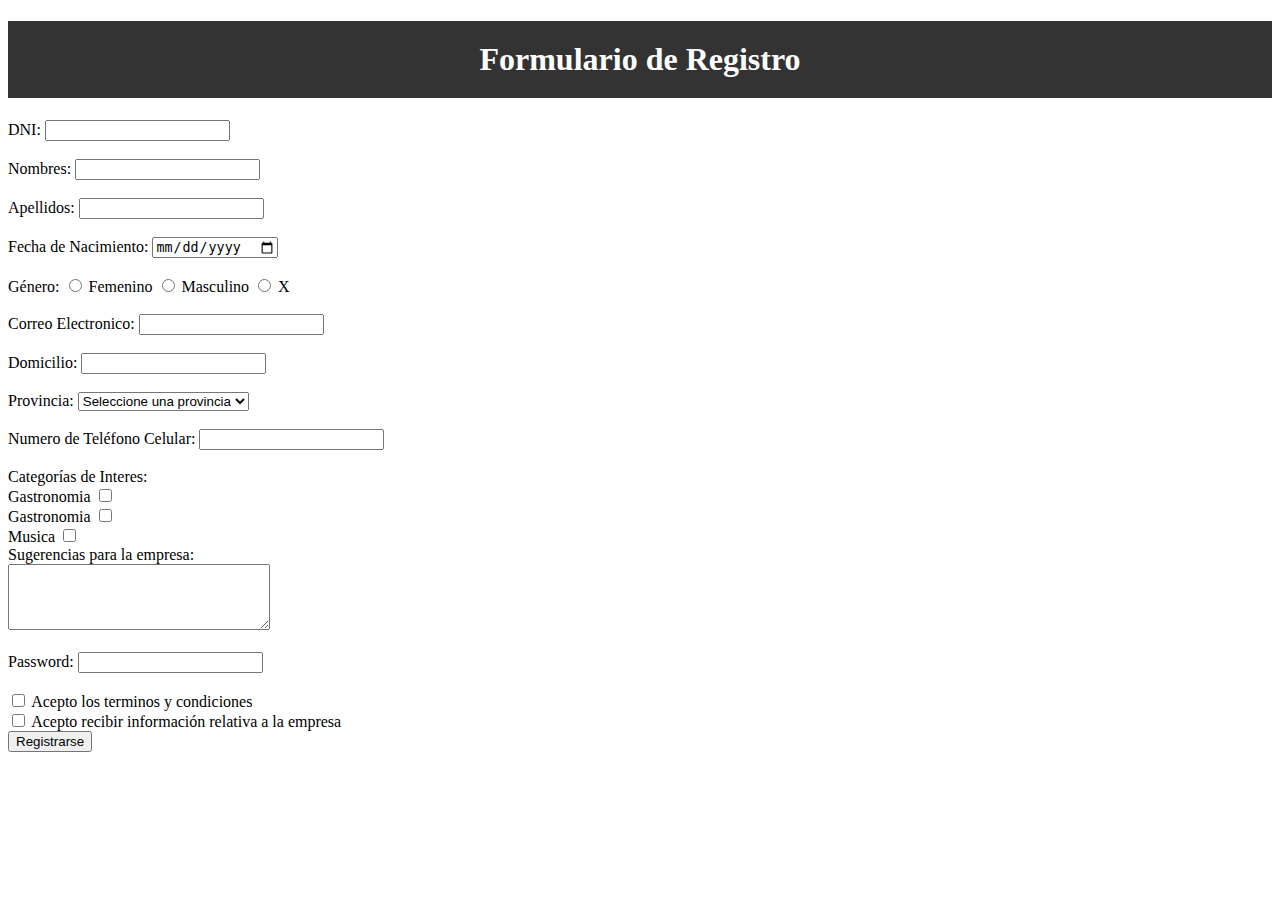
==== tp3_AntiviloAldoDante/src/main/resources/templates/form-cliente.html @ 3ed62606 "Creacion de Rama Formulario y form-cliente" ====
<!DOCTYPE html>
<html lang="es">
<head>
<meta charset="UTF-8">
<title>Formulario de Registro</title>
<link rel="stylesheet" href="../static/css/estilos.css"> 
</head>
<body>
	<header>
		<h1 id="encabezado">Formulario de Registro</h1>
	</header>
	
	<form action="#" method= "post">
		<div>
			<label for="dni">DNI:</label>
			<input type="number" id="dni" name="dni" required>
		</div><br>
		<div>
			<label for="nombres">Nombres:</label>
	      	<input type="text" id="nombres" name="nombres" required>
      	</div><br>
      	<div>
	      	<label for="apellidos">Apellidos:</label>
	      	<input type="text" id="apellidos" name="apellidos" required>
      	</div><br>
      	<div>
	      <label for="fechaNacimiento">Fecha de Nacimiento:</label>
	      <input type="date" id="fechaNacimiento" name="fecha_nacimiento" required>
    	</div><br>
    	<div>
	      <label>Género:</label>
	      <input type="radio" id="femenino" name="genero" value="femenino">
	      <label for="femenino">Femenino</label>
	      <input type="radio" id="masculino" name="genero" value="masculino">
	      <label for="masculino">Masculino</label>
	      <input type="radio" id="x" name="genero" value="x">
	      <label for="x">X</label>
    	</div><br>
    	<div>
	      <label for="correo">Correo Electronico:</label>
	      <input type="email" id="correo" name="correo" required>
    	</div><br>
	    <div>
	      <label for="domicilio">Domicilio:</label>
	      <input type="text" id="domicilio" name="domicilio" required>
	    </div><br>
	    <div>
	      <label for="provincia">Provincia:</label>
	      <select id="provincia" name="provincia" required>
	        <option value="" disabled selected>Seleccione una provincia</option>
	        <option value="JUJUY">Jujuy</option>
	        <option value="SALTA">Salta</option>
	        <option value="TUCUMAN">Tucuman</option>
	        <option value="CORDOBA">Cordoba</option>
	      </select>
	    </div><br>
      	<div>
	      <label for="telefono">Numero de Teléfono Celular:</label>
	      <input type="tel" id="telefono" name="telefono">
	    </div><br>
	    <div>
	      <label>Categorías de Interes:</label><br>
	      <label for="tecnologia">Gastronomia</label>
	      <input type="checkbox" id="tecnologia" name="Tecnologia" value="TECNOLOGIA"><br>
	      <label for="gastronomia">Gastronomia</label>
	      <input type="checkbox" id="gastronomia" name="Gastronomia" value="GASTRONOMIA"><br>
	      <label for="musica">Musica</label>
	      <input type="checkbox" id="musica" name="musica" value="MUSICA"><br>	      
	    </div>
	    <div>
	      <label for="sugerencias">Sugerencias para la empresa:</label><br>
	      <textarea id="sugerencias" name="sugerencias" rows="4" cols="30"></textarea>
	    </div><br>
	    <div>
	      <label for="password">Password:</label>
	      <input type="password" id="password" name="password" required>
	    </div><br>
	    <div>
	      <input type="checkbox" id="terminos" name="terminos" required>
	      <label for="terminos">Acepto los terminos y condiciones</label>
	    </div>
	    <div>
	      <input type="checkbox" id="info_empresa" name="info_empresa" required>
	      <label for="info_empresa">Acepto recibir información relativa a la empresa</label>
	    </div>
    	<button type="submit">Registrarse</button>  
      	
	</form>
</body>
</html>
---- tp3_AntiviloAldoDante/src/main/resources/static/css/estilos.css ----
@charset "UTF-8";


#encabezado {
  background-color: #333;
  color: #fff;
  text-align: center;
  padding: 20px;
}
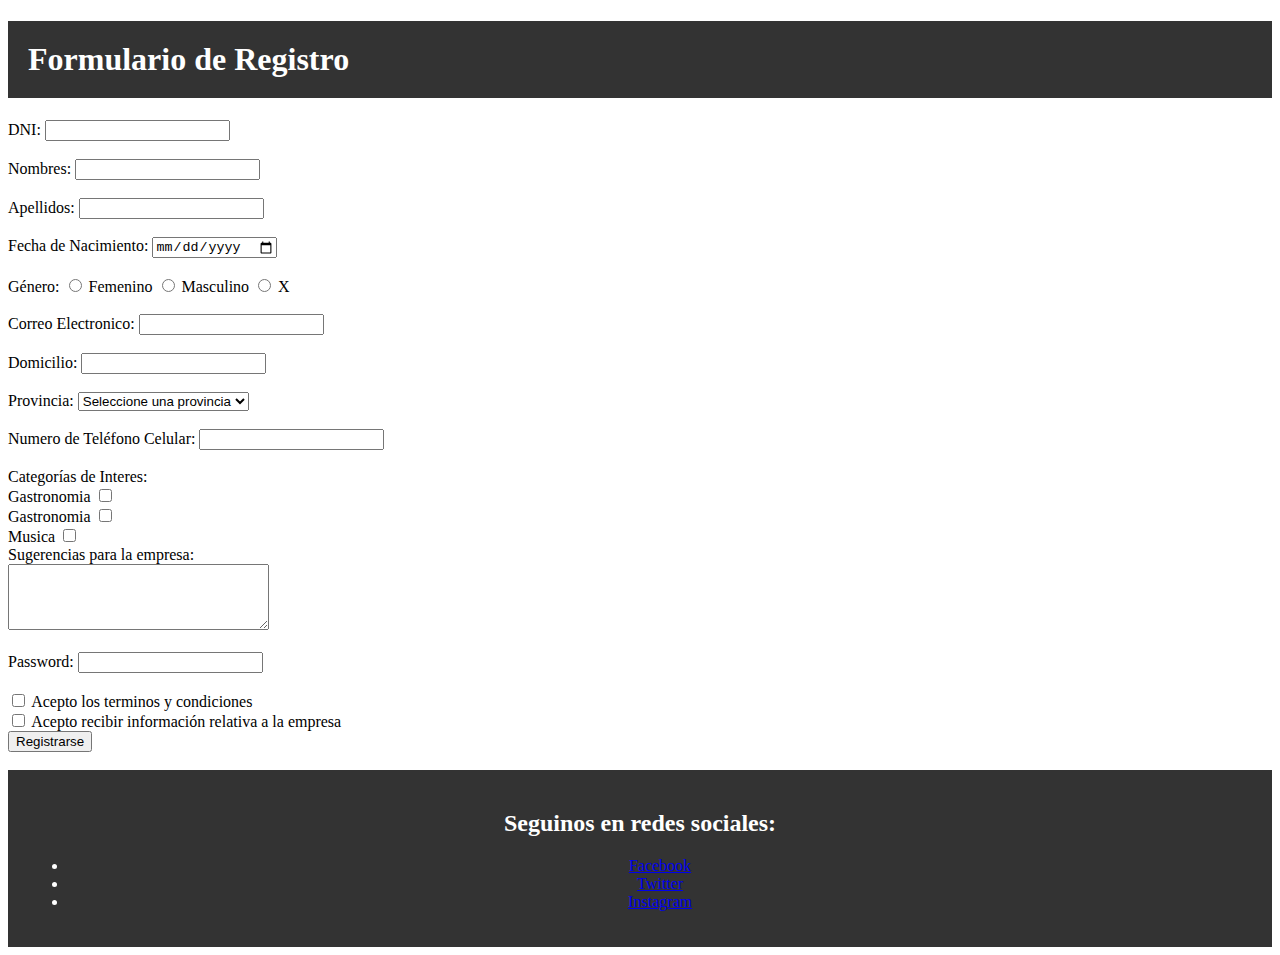
==== commit 6c2dfd10: "aplicando estilos" ====
--- a/tp3_AntiviloAldoDante/src/main/resources/templates/form-cliente.html
+++ b/tp3_AntiviloAldoDante/src/main/resources/templates/form-cliente.html
@@ -10,81 +10,91 @@
 		<h1 id="encabezado">Formulario de Registro</h1>
 	</header>
 	
-	<form action="#" method= "post">
-		<div>
-			<label for="dni">DNI:</label>
-			<input type="number" id="dni" name="dni" required>
-		</div><br>
-		<div>
-			<label for="nombres">Nombres:</label>
-	      	<input type="text" id="nombres" name="nombres" required>
-      	</div><br>
-      	<div>
-	      	<label for="apellidos">Apellidos:</label>
-	      	<input type="text" id="apellidos" name="apellidos" required>
-      	</div><br>
-      	<div>
-	      <label for="fechaNacimiento">Fecha de Nacimiento:</label>
-	      <input type="date" id="fechaNacimiento" name="fecha_nacimiento" required>
-    	</div><br>
-    	<div>
-	      <label>Género:</label>
-	      <input type="radio" id="femenino" name="genero" value="femenino">
-	      <label for="femenino">Femenino</label>
-	      <input type="radio" id="masculino" name="genero" value="masculino">
-	      <label for="masculino">Masculino</label>
-	      <input type="radio" id="x" name="genero" value="x">
-	      <label for="x">X</label>
-    	</div><br>
-    	<div>
-	      <label for="correo">Correo Electronico:</label>
-	      <input type="email" id="correo" name="correo" required>
-    	</div><br>
-	    <div>
-	      <label for="domicilio">Domicilio:</label>
-	      <input type="text" id="domicilio" name="domicilio" required>
-	    </div><br>
-	    <div>
-	      <label for="provincia">Provincia:</label>
-	      <select id="provincia" name="provincia" required>
-	        <option value="" disabled selected>Seleccione una provincia</option>
-	        <option value="JUJUY">Jujuy</option>
-	        <option value="SALTA">Salta</option>
-	        <option value="TUCUMAN">Tucuman</option>
-	        <option value="CORDOBA">Cordoba</option>
-	      </select>
-	    </div><br>
-      	<div>
-	      <label for="telefono">Numero de Teléfono Celular:</label>
-	      <input type="tel" id="telefono" name="telefono">
-	    </div><br>
-	    <div>
-	      <label>Categorías de Interes:</label><br>
-	      <label for="tecnologia">Gastronomia</label>
-	      <input type="checkbox" id="tecnologia" name="Tecnologia" value="TECNOLOGIA"><br>
-	      <label for="gastronomia">Gastronomia</label>
-	      <input type="checkbox" id="gastronomia" name="Gastronomia" value="GASTRONOMIA"><br>
-	      <label for="musica">Musica</label>
-	      <input type="checkbox" id="musica" name="musica" value="MUSICA"><br>	      
-	    </div>
-	    <div>
-	      <label for="sugerencias">Sugerencias para la empresa:</label><br>
-	      <textarea id="sugerencias" name="sugerencias" rows="4" cols="30"></textarea>
-	    </div><br>
-	    <div>
-	      <label for="password">Password:</label>
-	      <input type="password" id="password" name="password" required>
-	    </div><br>
-	    <div>
-	      <input type="checkbox" id="terminos" name="terminos" required>
-	      <label for="terminos">Acepto los terminos y condiciones</label>
-	    </div>
-	    <div>
-	      <input type="checkbox" id="info_empresa" name="info_empresa" required>
-	      <label for="info_empresa">Acepto recibir información relativa a la empresa</label>
-	    </div>
+	<form action="#" method= "post" id="centro">
+		
+			<div>
+				<label for="dni">DNI:</label>
+				<input type="number" id="dni" name="dni" required>
+			</div><br>
+			<div>
+				<label for="nombres">Nombres:</label>
+		      	<input type="text" id="nombres" name="nombres" required>
+	      	</div><br>
+	      	<div>
+		      	<label for="apellidos">Apellidos:</label>
+		      	<input type="text" id="apellidos" name="apellidos" required>
+	      	</div><br>
+	      	<div>
+		      <label for="fechaNacimiento">Fecha de Nacimiento:</label>
+		      <input type="date" id="fechaNacimiento" name="fecha_nacimiento" required>
+	    	</div><br>
+	    	<div>
+		      <label>Género:</label>
+		      <input type="radio" id="femenino" name="genero" value="femenino">
+		      <label for="femenino">Femenino</label>
+		      <input type="radio" id="masculino" name="genero" value="masculino">
+		      <label for="masculino">Masculino</label>
+		      <input type="radio" id="x" name="genero" value="x">
+		      <label for="x">X</label>
+	    	</div><br>
+	    	<div>
+		      <label for="correo">Correo Electronico:</label>
+		      <input type="email" id="correo" name="correo" required>
+	    	</div><br>
+		    <div>
+		      <label for="domicilio">Domicilio:</label>
+		      <input type="text" id="domicilio" name="domicilio" required>
+		    </div><br>
+		    <div>
+		      <label for="provincia">Provincia:</label>
+		      <select id="provincia" name="provincia" required>
+		        <option value="" disabled selected>Seleccione una provincia</option>
+		        <option value="JUJUY">Jujuy</option>
+		        <option value="SALTA">Salta</option>
+		        <option value="TUCUMAN">Tucuman</option>
+		        <option value="CORDOBA">Cordoba</option>
+		      </select>
+		    </div><br>
+	      	<div>
+		      <label for="telefono">Numero de Teléfono Celular:</label>
+		      <input type="tel" id="telefono" name="telefono">
+		    </div><br>
+		    <div>
+		      <label>Categorías de Interes:</label><br>
+		      <label for="tecnologia">Gastronomia</label>
+		      <input type="checkbox" id="tecnologia" name="Tecnologia" value="TECNOLOGIA"><br>
+		      <label for="gastronomia">Gastronomia</label>
+		      <input type="checkbox" id="gastronomia" name="Gastronomia" value="GASTRONOMIA"><br>
+		      <label for="musica">Musica</label>
+		      <input type="checkbox" id="musica" name="musica" value="MUSICA"><br>	      
+		    </div>
+		    <div>
+		      <label for="sugerencias">Sugerencias para la empresa:</label><br>
+		      <textarea id="sugerencias" name="sugerencias" rows="4" cols="30"></textarea>
+		    </div><br>
+		    <div>
+		      <label for="password">Password:</label>
+		      <input type="password" id="password" name="password" required>
+		    </div><br>
+		    <div>
+		      <input type="checkbox" id="terminos" name="terminos" required>
+		      <label for="terminos">Acepto los terminos y condiciones</label>
+		    </div>
+		    <div>
+		      <input type="checkbox" id="info_empresa" name="info_empresa" required>
+		      <label for="info_empresa">Acepto recibir información relativa a la empresa</label>
+		    </div>
+
     	<button type="submit">Registrarse</button>  
       	
-	</form>
+	</form><br>
+	<footer id="footer">
+	    <h2>Seguinos en redes sociales:</h2>
+	    <ul>
+	      <li><a href="#">Facebook</a></li>
+	      <li><a href="#">Twitter</a></li>
+	      <li><a href="#">Instagram</a></li>
+	    </ul>
+  </footer>
 </body>
 </html>--- a/tp3_AntiviloAldoDante/src/main/resources/static/css/estilos.css
+++ b/tp3_AntiviloAldoDante/src/main/resources/static/css/estilos.css
@@ -4,6 +4,14 @@
 #encabezado {
   background-color: #333;
   color: #fff;
+  text-align: left;
+  padding: 20px;
+}
+
+
+#footer{
+  background-color: #333;
+  color: #fff;
   text-align: center;
   padding: 20px;
-}
+}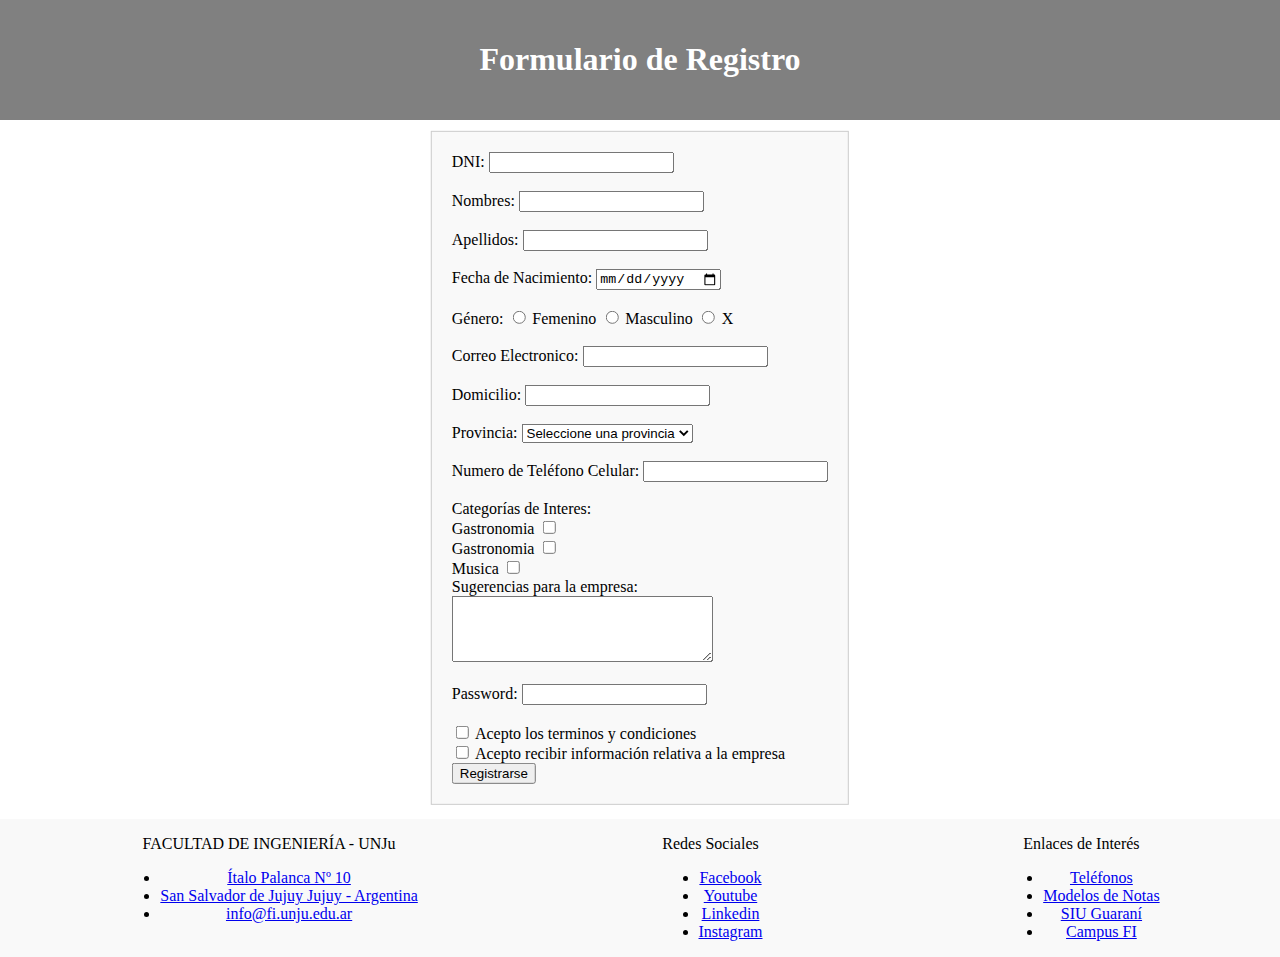
==== commit 3dba289e: "Avance" ====
--- a/tp3_AntiviloAldoDante/src/main/resources/templates/form-cliente.html
+++ b/tp3_AntiviloAldoDante/src/main/resources/templates/form-cliente.html
@@ -10,8 +10,8 @@
 		<h1 id="encabezado">Formulario de Registro</h1>
 	</header>
 	
-	<form action="#" method= "post" id="centro">
-		
+	<form class="form" action="#" method= "post" id="centro">
+		<div>
 			<div>
 				<label for="dni">DNI:</label>
 				<input type="number" id="dni" name="dni" required>
@@ -86,15 +86,38 @@
 		    </div>
 
     	<button type="submit">Registrarse</button>  
-      	
-	</form><br>
+      	</div>
+	</form>
+	
 	<footer id="footer">
-	    <h2>Seguinos en redes sociales:</h2>
+	<div class="contenedor">    
+	    <div >
+		    <p>FACULTAD DE INGENIERÍA - UNJu</p>
+		    <ul >
+		      <li><a href="#">Ítalo Palanca Nº 10</a></li>
+		      <li><a href="#">San Salvador de Jujuy Jujuy - Argentina</a></li>
+		      <li><a href="#">info@fi.unju.edu.ar</a></li>
+		    </ul>
+	    </div>
+	    <div>
+	    	<p>Redes Sociales<p>
+	    	<ul>
+		      <li><a href="#">Facebook</a></li>
+		      <li><a href="#">Youtube</a></li>
+		      <li><a href="#">Linkedin</a></li>
+		      <li><a href="#">Instagram</a></li>
+		    </ul>
+	    </div>
+	    <div>
+	    	<p>Enlaces de Interés</p>
 	    <ul>
-	      <li><a href="#">Facebook</a></li>
-	      <li><a href="#">Twitter</a></li>
-	      <li><a href="#">Instagram</a></li>
-	    </ul>
+		      <li><a href="#">Teléfonos</a></li>
+		      <li><a href="#">Modelos de Notas</a></li>
+		      <li><a href="#">SIU Guaraní</a></li>
+		      <li><a href="#">Campus FI</a></li>
+		    </ul>
+	    </div>
+	    </div>	
   </footer>
 </body>
 </html>--- a/tp3_AntiviloAldoDante/src/main/resources/static/css/estilos.css
+++ b/tp3_AntiviloAldoDante/src/main/resources/static/css/estilos.css
@@ -1,17 +1,75 @@
 @charset "UTF-8";
+ body, html {
+    height: 100%; 
+    margin: 0;
+    width:100%; 
+  }
 
-
-#encabezado {
-  background-color: #333;
-  color: #fff;
-  text-align: left;
-  padding: 20px;
+header {
+    background-color: grey;
+    color: white;
+    text-align: center;
+    padding: 20px 0;
+  }
+.contenedor{
+	
+}
+.nav{
+	
 }
 
+.a{
+	
+}
 
-#footer{
-  background-color: #333;
-  color: #fff;
-  text-align: center;
-  padding: 20px;
-}+.main{
+	
+}
+
+.section{
+	
+}
+
+.h1{}
+
+.h2{}
+
+.h3{}
+
+.table{}
+
+.img{}
+.form{
+	position: absolute;
+    top: 52%;
+    left: 50%;
+    transform: translate(-50%, -50%);
+    padding: 20px;
+    border: 1px solid #ccc;
+    background-color: #f9f9f9;    
+}
+#footer {       
+    width: 100%;
+    background-color: #f9f9f9;    
+    position: absolute;
+    top: 91%;
+    
+    
+   
+  }
+.contenedor{
+    display:flex;
+    justify-content: space-around;
+    text-align: center;
+  }
+  .aFooter {
+    
+  }
+  .aFooter li {
+  
+  }
+  .aFooter li a {
+    
+  }
+  
+  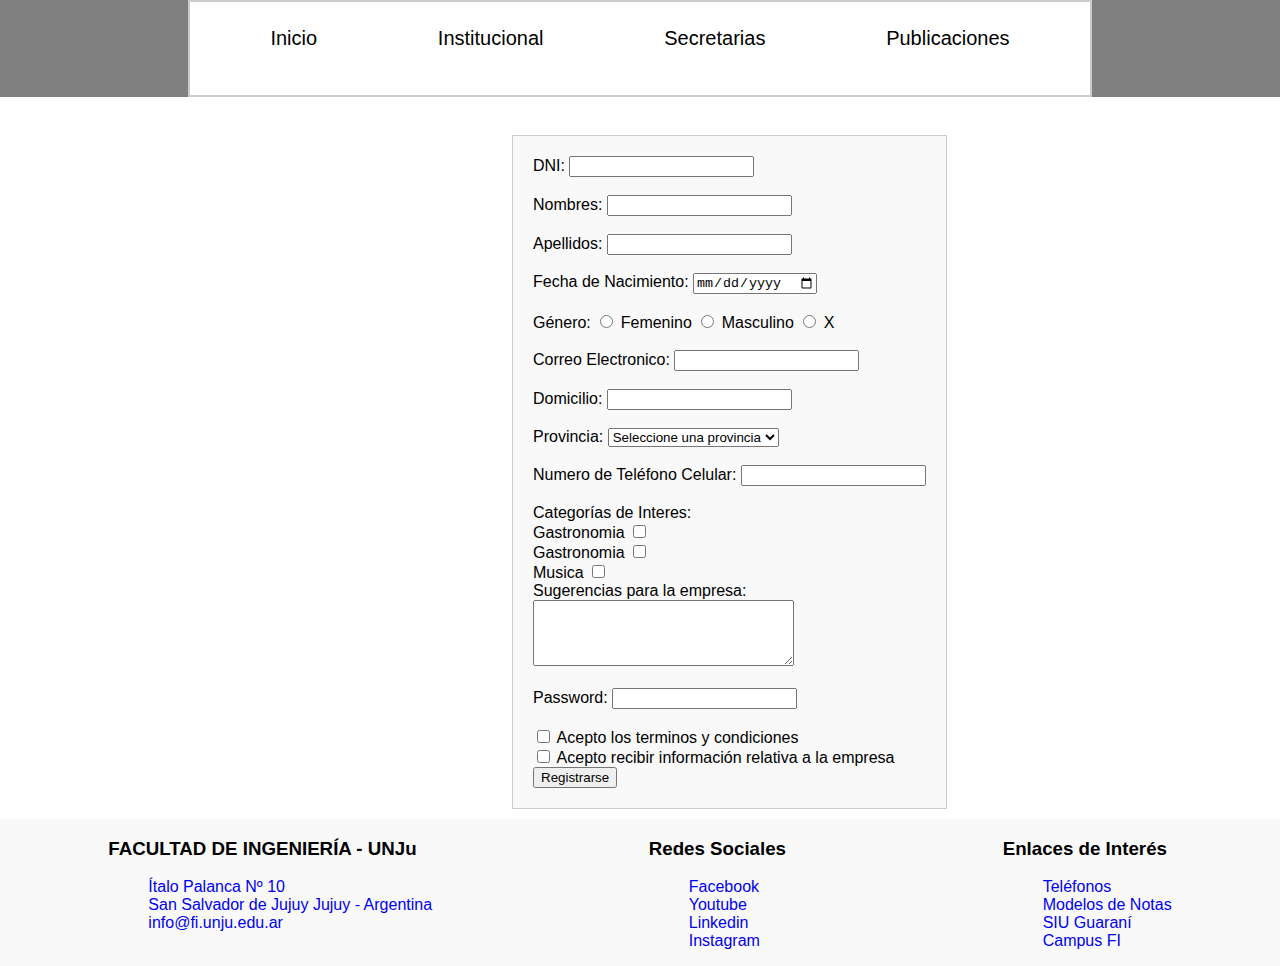
==== commit 0ebfe961: "correciones nav" ====
--- a/tp3_AntiviloAldoDante/src/main/resources/templates/form-cliente.html
+++ b/tp3_AntiviloAldoDante/src/main/resources/templates/form-cliente.html
@@ -7,117 +7,142 @@
 </head>
 <body>
 	<header>
-		<h1 id="encabezado">Formulario de Registro</h1>
+		<nav class="nav">		
+			<ul class="horizontalNav">				
+			    <li><a href="#">Inicio</a></li>
+				<li><a href="#">Institucional</a>
+					<ul class="verticalNav">
+						<li><a href="#">Historia</a></li>
+				    	<li><a href="#">Autoridades</a></li>
+				    	<li><a href="#">Resoluciones</a></li>
+					</ul>    
+				</li>
+				<li><a href="#">Secretarias</a>		
+					<ul class="verticalNav">
+						<li><a href="#">Sec. Academica</a></li>
+				    	<li><a href="#">Sec. Tecnica</a></li>
+				    	<li><a href="#">Sec. Adm.</a></li>
+					</ul>    
+				</li>
+				<li>
+					<a href="#">Publicaciones</a>
+					<ul class="verticalNav">
+						<li><a href="#">Gacetilla</a></li>
+				    	<li><a href="#">Revista</a></li>
+				    	<li><a href="#">Institucionales</a></li>
+					</ul>    
+				</li>
+				    
+			</ul>
+		</nav>	
 	</header>
+	<main class="main">
+		<form class="form" action="#" method= "post" id="centro">		
+				<div>
+					<label for="dni">DNI:</label>
+					<input type="number" id="dni" name="dni" required>
+				</div><br>
+				<div>
+					<label for="nombres">Nombres:</label>
+			      	<input type="text" id="nombres" name="nombres" required>
+		      	</div><br>
+		      	<div>
+			      	<label for="apellidos">Apellidos:</label>
+			      	<input type="text" id="apellidos" name="apellidos" required>
+		      	</div><br>
+		      	<div>
+			      <label for="fechaNacimiento">Fecha de Nacimiento:</label>
+			      <input type="date" id="fechaNacimiento" name="fecha_nacimiento" required>
+		    	</div><br>
+		    	<div>
+			      <label>Género:</label>
+			      <input type="radio" id="femenino" name="genero" value="femenino">
+			      <label for="femenino">Femenino</label>
+			      <input type="radio" id="masculino" name="genero" value="masculino">
+			      <label for="masculino">Masculino</label>
+			      <input type="radio" id="x" name="genero" value="x">
+			      <label for="x">X</label>
+		    	</div><br>
+		    	<div>
+			      <label for="correo">Correo Electronico:</label>
+			      <input type="email" id="correo" name="correo" required>
+		    	</div><br>
+			    <div>
+			      <label for="domicilio">Domicilio:</label>
+			      <input type="text" id="domicilio" name="domicilio" required>
+			    </div><br>
+			    <div>
+			      <label for="provincia">Provincia:</label>
+			      <select id="provincia" name="provincia" required>
+			        <option value="" disabled selected>Seleccione una provincia</option>
+			        <option value="JUJUY">Jujuy</option>
+			        <option value="SALTA">Salta</option>
+			        <option value="TUCUMAN">Tucuman</option>
+			        <option value="CORDOBA">Cordoba</option>
+			      </select>
+			    </div><br>
+		      	<div>
+			      <label for="telefono">Numero de Teléfono Celular:</label>
+			      <input type="tel" id="telefono" name="telefono">
+			    </div><br>
+			    <div>
+			      <label>Categorías de Interes:</label><br>
+			      <label for="tecnologia">Gastronomia</label>
+			      <input type="checkbox" id="tecnologia" name="Tecnologia" value="TECNOLOGIA"><br>
+			      <label for="gastronomia">Gastronomia</label>
+			      <input type="checkbox" id="gastronomia" name="Gastronomia" value="GASTRONOMIA"><br>
+			      <label for="musica">Musica</label>
+			      <input type="checkbox" id="musica" name="musica" value="MUSICA"><br>	      
+			    </div>
+			    <div>
+			      <label for="sugerencias">Sugerencias para la empresa:</label><br>
+			      <textarea id="sugerencias" name="sugerencias" rows="4" cols="30"></textarea>
+			    </div><br>
+			    <div>
+			      <label for="password">Password:</label>
+			      <input type="password" id="password" name="password" required>
+			    </div><br>
+			    <div>
+			      <input type="checkbox" id="terminos" name="terminos" required>
+			      <label for="terminos">Acepto los terminos y condiciones</label>
+			    </div>
+			    <div>
+			      <input type="checkbox" id="info_empresa" name="info_empresa" required>
+			      <label for="info_empresa">Acepto recibir información relativa a la empresa</label>
+			    </div>
 	
-	<form class="form" action="#" method= "post" id="centro">
-		<div>
-			<div>
-				<label for="dni">DNI:</label>
-				<input type="number" id="dni" name="dni" required>
-			</div><br>
-			<div>
-				<label for="nombres">Nombres:</label>
-		      	<input type="text" id="nombres" name="nombres" required>
-	      	</div><br>
-	      	<div>
-		      	<label for="apellidos">Apellidos:</label>
-		      	<input type="text" id="apellidos" name="apellidos" required>
-	      	</div><br>
-	      	<div>
-		      <label for="fechaNacimiento">Fecha de Nacimiento:</label>
-		      <input type="date" id="fechaNacimiento" name="fecha_nacimiento" required>
-	    	</div><br>
-	    	<div>
-		      <label>Género:</label>
-		      <input type="radio" id="femenino" name="genero" value="femenino">
-		      <label for="femenino">Femenino</label>
-		      <input type="radio" id="masculino" name="genero" value="masculino">
-		      <label for="masculino">Masculino</label>
-		      <input type="radio" id="x" name="genero" value="x">
-		      <label for="x">X</label>
-	    	</div><br>
-	    	<div>
-		      <label for="correo">Correo Electronico:</label>
-		      <input type="email" id="correo" name="correo" required>
-	    	</div><br>
-		    <div>
-		      <label for="domicilio">Domicilio:</label>
-		      <input type="text" id="domicilio" name="domicilio" required>
-		    </div><br>
-		    <div>
-		      <label for="provincia">Provincia:</label>
-		      <select id="provincia" name="provincia" required>
-		        <option value="" disabled selected>Seleccione una provincia</option>
-		        <option value="JUJUY">Jujuy</option>
-		        <option value="SALTA">Salta</option>
-		        <option value="TUCUMAN">Tucuman</option>
-		        <option value="CORDOBA">Cordoba</option>
-		      </select>
-		    </div><br>
-	      	<div>
-		      <label for="telefono">Numero de Teléfono Celular:</label>
-		      <input type="tel" id="telefono" name="telefono">
-		    </div><br>
-		    <div>
-		      <label>Categorías de Interes:</label><br>
-		      <label for="tecnologia">Gastronomia</label>
-		      <input type="checkbox" id="tecnologia" name="Tecnologia" value="TECNOLOGIA"><br>
-		      <label for="gastronomia">Gastronomia</label>
-		      <input type="checkbox" id="gastronomia" name="Gastronomia" value="GASTRONOMIA"><br>
-		      <label for="musica">Musica</label>
-		      <input type="checkbox" id="musica" name="musica" value="MUSICA"><br>	      
+	    	<button type="submit">Registrarse</button>        	
+		</form>
+	</main>
+	<footer id="footer">
+		<div class="contenedor">    
+		    <div >
+			    <h3>FACULTAD DE INGENIERÍA - UNJu</h3>
+			    <ul class="lista" >
+			      <li><a href="#">Ítalo Palanca Nº 10</a></li>
+			      <li><a href="#">San Salvador de Jujuy Jujuy - Argentina</a></li>
+			      <li><a href="#">info@fi.unju.edu.ar</a></li>
+			    </ul>
 		    </div>
 		    <div>
-		      <label for="sugerencias">Sugerencias para la empresa:</label><br>
-		      <textarea id="sugerencias" name="sugerencias" rows="4" cols="30"></textarea>
-		    </div><br>
-		    <div>
-		      <label for="password">Password:</label>
-		      <input type="password" id="password" name="password" required>
-		    </div><br>
-		    <div>
-		      <input type="checkbox" id="terminos" name="terminos" required>
-		      <label for="terminos">Acepto los terminos y condiciones</label>
+		    	<h3>Redes Sociales</h3>
+		    	<ul class="lista">
+			      <li><a href="#">Facebook</a></li>
+			      <li><a href="#">Youtube</a></li>
+			      <li><a href="#">Linkedin</a></li>
+			      <li><a href="#">Instagram</a></li>
+			    </ul>
 		    </div>
 		    <div>
-		      <input type="checkbox" id="info_empresa" name="info_empresa" required>
-		      <label for="info_empresa">Acepto recibir información relativa a la empresa</label>
+		    	<h3>Enlaces de Interés</h3>
+		    <ul class="lista">
+			      <li><a href="#">Teléfonos</a></li>
+			      <li><a href="#">Modelos de Notas</a></li>
+			      <li><a href="#">SIU Guaraní</a></li>
+			      <li><a href="#">Campus FI</a></li>
+			    </ul>
 		    </div>
-
-    	<button type="submit">Registrarse</button>  
-      	</div>
-	</form>
-	
-	<footer id="footer">
-	<div class="contenedor">    
-	    <div >
-		    <p>FACULTAD DE INGENIERÍA - UNJu</p>
-		    <ul >
-		      <li><a href="#">Ítalo Palanca Nº 10</a></li>
-		      <li><a href="#">San Salvador de Jujuy Jujuy - Argentina</a></li>
-		      <li><a href="#">info@fi.unju.edu.ar</a></li>
-		    </ul>
-	    </div>
-	    <div>
-	    	<p>Redes Sociales<p>
-	    	<ul>
-		      <li><a href="#">Facebook</a></li>
-		      <li><a href="#">Youtube</a></li>
-		      <li><a href="#">Linkedin</a></li>
-		      <li><a href="#">Instagram</a></li>
-		    </ul>
-	    </div>
-	    <div>
-	    	<p>Enlaces de Interés</p>
-	    <ul>
-		      <li><a href="#">Teléfonos</a></li>
-		      <li><a href="#">Modelos de Notas</a></li>
-		      <li><a href="#">SIU Guaraní</a></li>
-		      <li><a href="#">Campus FI</a></li>
-		    </ul>
-	    </div>
-	    </div>	
+		</div>	
   </footer>
 </body>
 </html>--- a/tp3_AntiviloAldoDante/src/main/resources/static/css/estilos.css
+++ b/tp3_AntiviloAldoDante/src/main/resources/static/css/estilos.css
@@ -1,23 +1,75 @@
 @charset "UTF-8";
- body, html {
-    height: 100%; 
+ body {
+ 	height: 100%;
     margin: 0;
-    width:100%; 
+    padding: 0;
+  	box-sizing: border-box;
+  	font-family: sans-serif;
   }
 
-header {
+header {	
     background-color: grey;
-    color: white;
-    text-align: center;
-    padding: 20px 0;
+    color: white;    
+    
   }
-.contenedor{
-	
-}
 .nav{
+	margin: auto;
+	font-size: 20px;
+	max-width: 900px;
+	background-color: white;
+	border: 2px solid #ccc;
+	padding: 0;
 	
 }
 
+.main{
+	background-color: white;
+}
+.horizontalNav{	
+	display: flex;
+	justify-content:space-around;	
+	list-style: none;
+	padding: 20px 20px;
+	margin-top: 0;	
+}
+
+.horizontalNav li{
+	position: relative;
+}
+.horizontalNav li a{
+	display: block;
+	padding: 5px 10px;
+	color: black;
+	text-decoration: none;
+}
+
+
+.horizontalNav li:hover {
+	
+	background-color: #f9f9f9;
+}
+
+.verticalNav {
+	position:absolute;
+	list-style:none;
+	padding:initial;
+	background-color: #f9f9f9;	
+	display: none;
+}
+
+.horizontalNav li:hover .verticalNav {
+	display: block;	
+}
+
+.verticalNav li{
+	background-color: grey;
+}
+.verticalNav li a {
+	display: block;
+	padding: 15px 15px 15px 20px;
+	
+	text-decoration: none;
+}
 .a{
 	
 }
@@ -30,7 +82,9 @@
 	
 }
 
-.h1{}
+.h1{
+	
+}
 
 .h2{}
 
@@ -41,9 +95,8 @@
 .img{}
 .form{
 	position: absolute;
-    top: 52%;
-    left: 50%;
-    transform: translate(-50%, -50%);
+    top: 15%;
+    left: 40%;    
     padding: 20px;
     border: 1px solid #ccc;
     background-color: #f9f9f9;    
@@ -60,16 +113,21 @@
 .contenedor{
     display:flex;
     justify-content: space-around;
-    text-align: center;
+    text-align: left;
   }
-  .aFooter {
-    
+  .lista {
+    list-style: none;
   }
   .aFooter li {
   
   }
-  .aFooter li a {
-    
+a {
+    text-decoration: none
   }
   
+a:hover { 
+	
+	text-decoration: underline;
+}
+  
   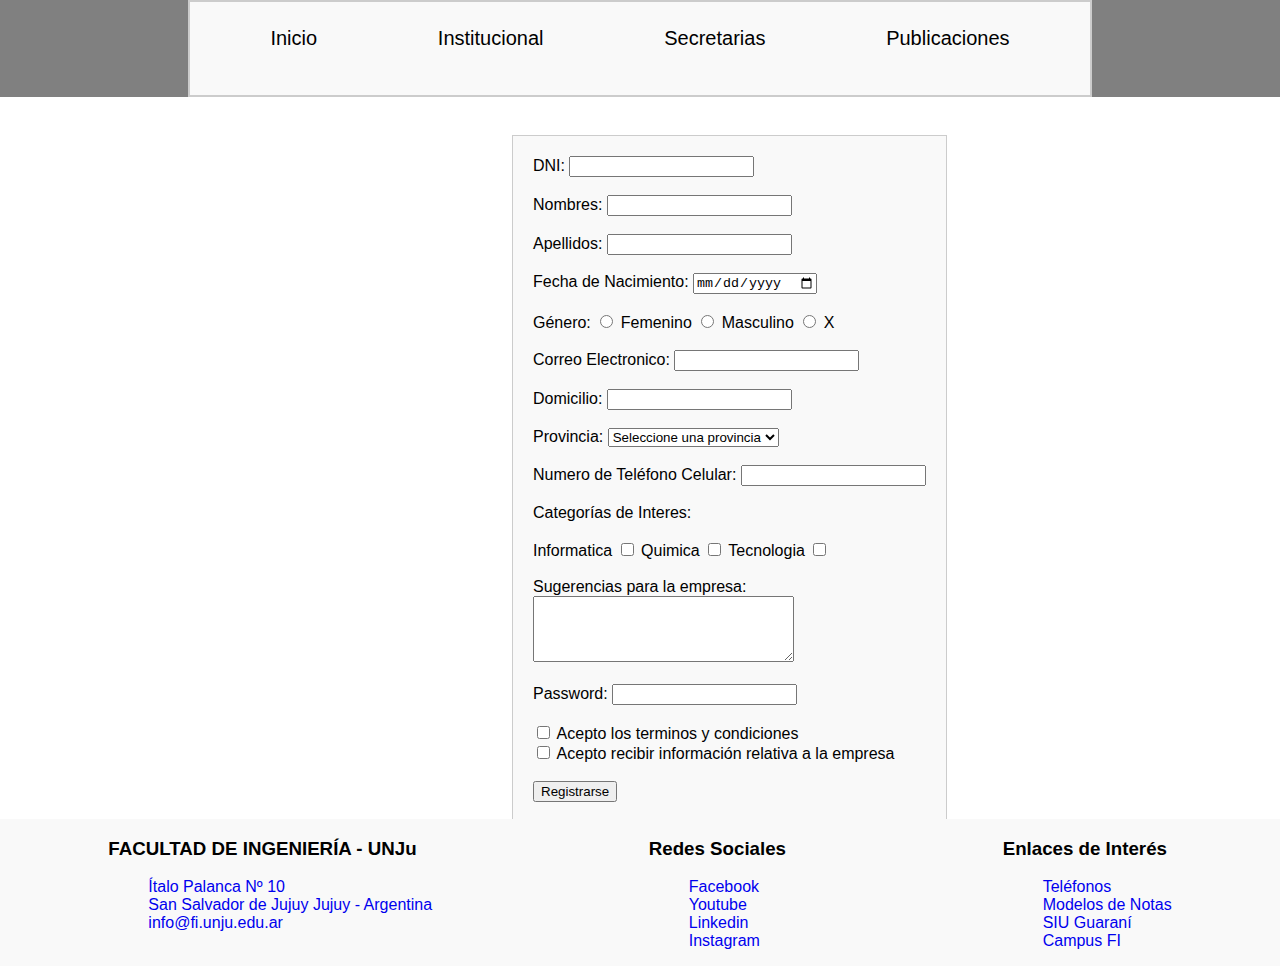
==== commit c06776f8: "correcion formulario" ====
--- a/tp3_AntiviloAldoDante/src/main/resources/templates/form-cliente.html
+++ b/tp3_AntiviloAldoDante/src/main/resources/templates/form-cliente.html
@@ -86,14 +86,14 @@
 			      <input type="tel" id="telefono" name="telefono">
 			    </div><br>
 			    <div>
-			      <label>Categorías de Interes:</label><br>
-			      <label for="tecnologia">Gastronomia</label>
-			      <input type="checkbox" id="tecnologia" name="Tecnologia" value="TECNOLOGIA"><br>
-			      <label for="gastronomia">Gastronomia</label>
-			      <input type="checkbox" id="gastronomia" name="Gastronomia" value="GASTRONOMIA"><br>
-			      <label for="musica">Musica</label>
-			      <input type="checkbox" id="musica" name="musica" value="MUSICA"><br>	      
-			    </div>
+			      <label>Categorías de Interes:</label><br><br>
+			      <label for="tecnologia">Informatica</label>
+			      <input type="checkbox" id="informatica" name="Informatica" value="TECNOLOGIA">
+			      <label for="gastronomia">Quimica</label>
+			      <input type="checkbox" id="quimica" name="Quimica" value="GASTRONOMIA">
+			      <label for="musica">Tecnologia</label>
+			      <input type="checkbox" id="tecnologia" name="Tecnologia" value="TECNOLOGIA">    
+			    </div><br>
 			    <div>
 			      <label for="sugerencias">Sugerencias para la empresa:</label><br>
 			      <textarea id="sugerencias" name="sugerencias" rows="4" cols="30"></textarea>
@@ -109,7 +109,7 @@
 			    <div>
 			      <input type="checkbox" id="info_empresa" name="info_empresa" required>
 			      <label for="info_empresa">Acepto recibir información relativa a la empresa</label>
-			    </div>
+			    </div><br>
 	
 	    	<button type="submit">Registrarse</button>        	
 		</form>
--- a/tp3_AntiviloAldoDante/src/main/resources/static/css/estilos.css
+++ b/tp3_AntiviloAldoDante/src/main/resources/static/css/estilos.css
@@ -9,14 +9,13 @@
 
 header {	
     background-color: grey;
-    color: white;    
-    
+       
   }
 .nav{
 	margin: auto;
 	font-size: 20px;
 	max-width: 900px;
-	background-color: white;
+	background-color: #f9f9f9;
 	border: 2px solid #ccc;
 	padding: 0;
 	
@@ -55,6 +54,7 @@
 	padding:initial;
 	background-color: #f9f9f9;	
 	display: none;
+	z-index: 100;
 }
 
 .horizontalNav li:hover .verticalNav {
@@ -70,29 +70,52 @@
 	
 	text-decoration: none;
 }
-.a{
-	
+
+.h1{
+	font-size: 36px;
+  	color: #333;
+  	text-align: center;
+  	margin: 20px 0;
+  	text-transform: uppercase;
 }
 
-.main{
-	
+.h2{
+	font-size: 30px;
+  	color: #666;
+  	text-align: left;
+  	margin: 15px 0;
+  	text-transform: capitalize;
 }
 
-.section{
+.h3{
+	font-size: 24px;
+  	color: #999;
+  	text-align: left;
+  	margin: 10px 0;
+  	text-transform: lowercase;
+}
+.p{
+	font-size: 16px;
+  	color: #333;
+  	line-height: 1.5;
+  	margin: 20px 0;
+  	
+}
+.table{
 	
+  	border-collapse: collapse;
+  	margin: 20px 0;
+  	font-size: 18px;
+  	text-align: left;
 }
-
-.h1{
-	
+th, td {
+  padding: 12px;
+  border: 1px solid #ddd;
 }
-
-.h2{}
-
-.h3{}
-
-.table{}
-
-.img{}
+.img{
+	width: 300px;	
+	height:200px;
+}
 .form{
 	position: absolute;
     top: 15%;
@@ -118,9 +141,7 @@
   .lista {
     list-style: none;
   }
-  .aFooter li {
-  
-  }
+
 a {
     text-decoration: none
   }
